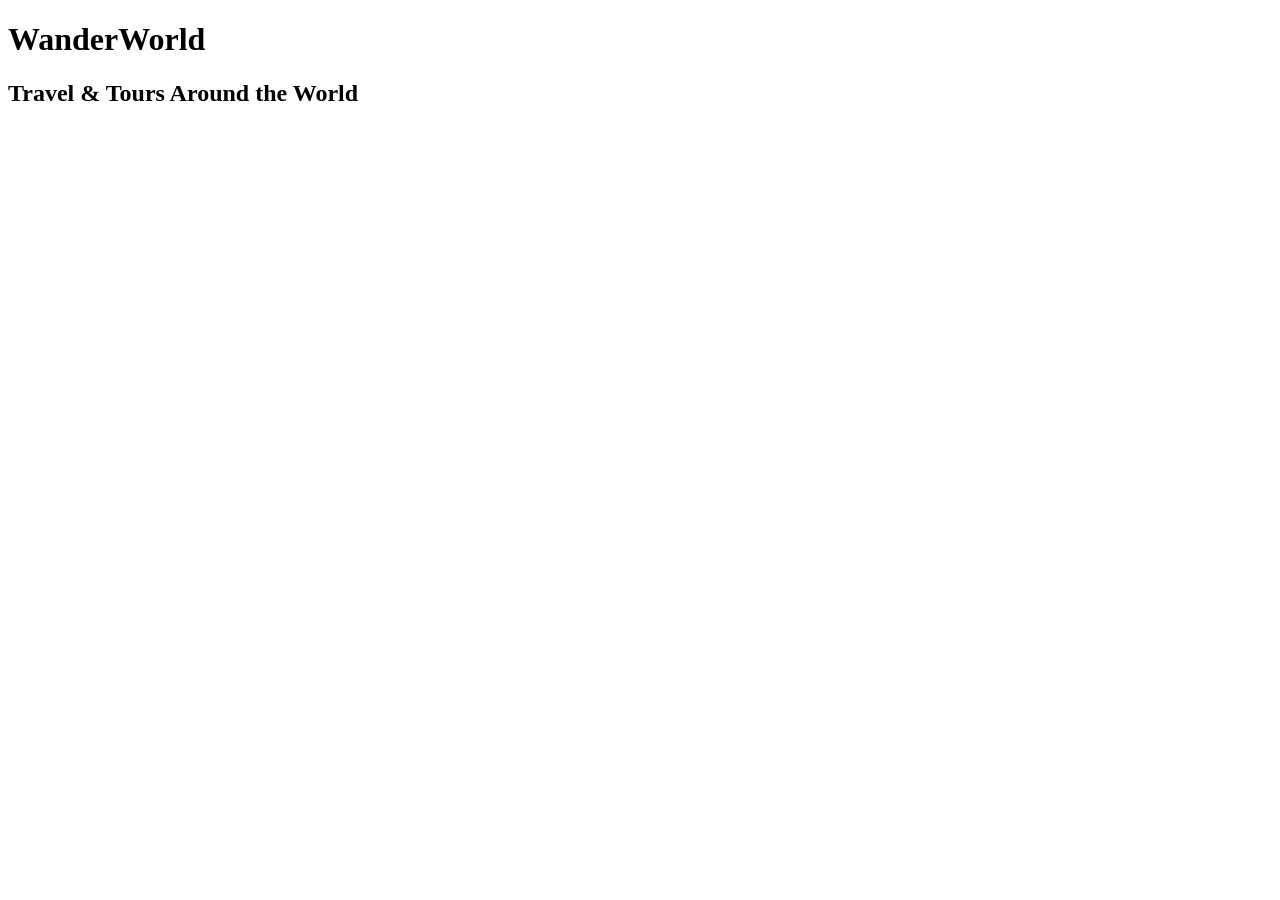
==== index.html @ 8385b3c4 "create basic project structure create basic project structure" ====
<!DOCTYPE html>
<html lang="en">
<head>
    <meta charset="UTF-8">
    <meta name="viewport" content="width=device-width, initial-scale=1.0">
    <title>WanderWorld - Travel & Tours</title>
    <link rel="stylesheet" href="styles.css">
</head>

<body>

    <h1 id="main-title">WanderWorld</h1>
    <h2>Travel & Tours Around the World</h2>

</body>
</html>
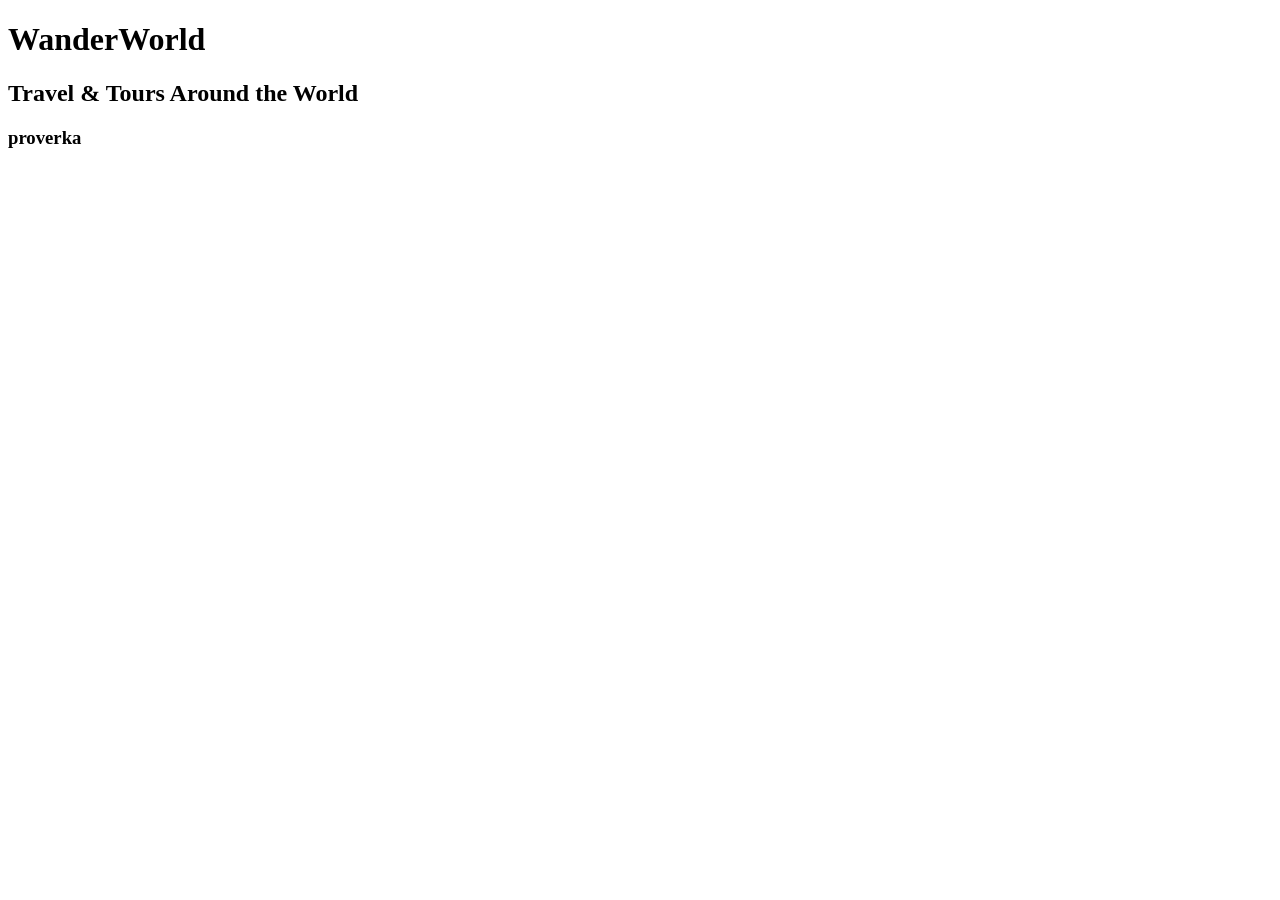
==== commit dcda0510: "peoverka" ====
--- a/index.html
+++ b/index.html
@@ -11,6 +11,6 @@
 
     <h1 id="main-title">WanderWorld</h1>
     <h2>Travel & Tours Around the World</h2>
-
+    <h3>proverka</h3>
 </body>
 </html>
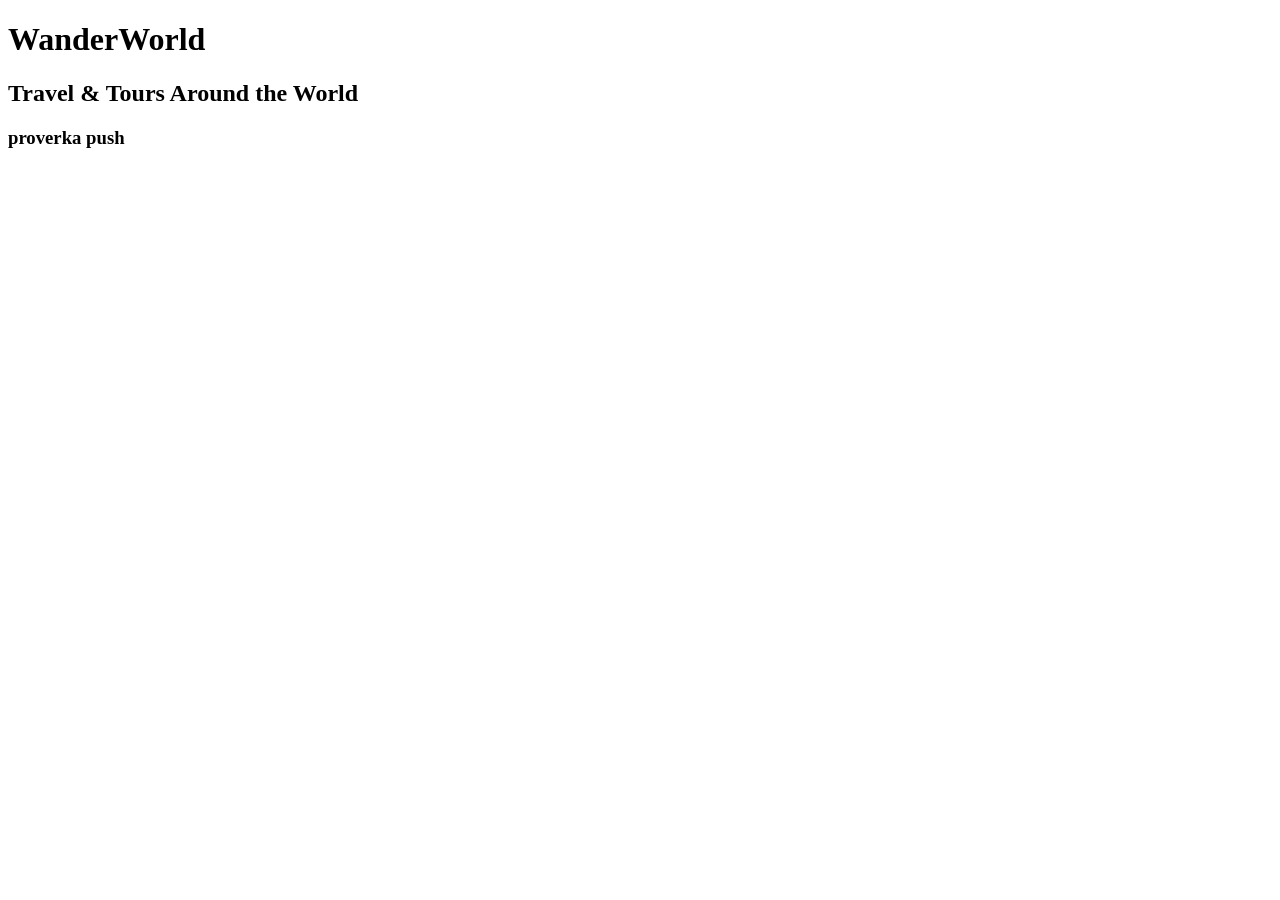
==== commit d4d0b836: "proverka push" ====
--- a/index.html
+++ b/index.html
@@ -11,6 +11,6 @@
 
     <h1 id="main-title">WanderWorld</h1>
     <h2>Travel & Tours Around the World</h2>
-    <h3>proverka</h3>
+    <h3>proverka push</h3>
 </body>
 </html>
